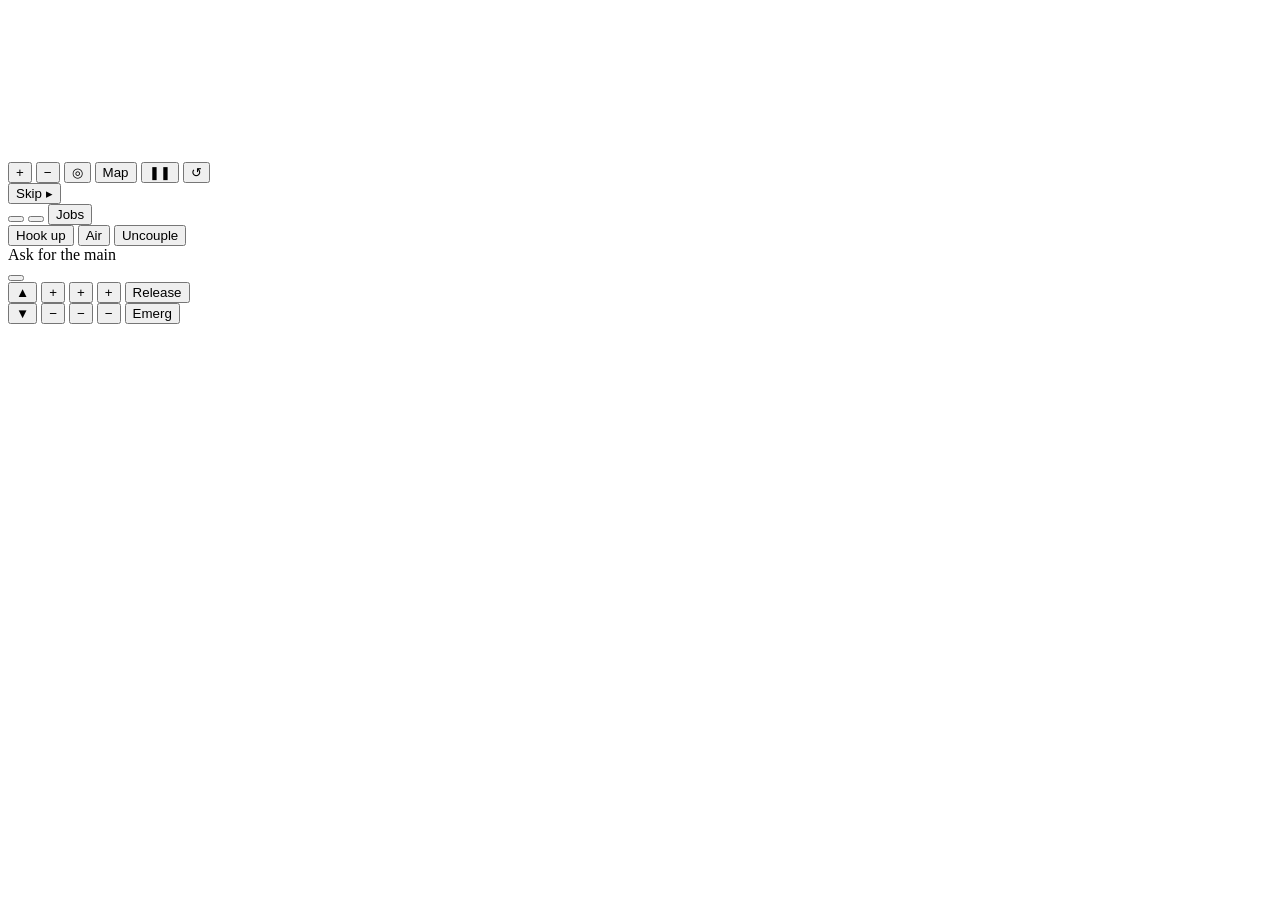
==== src/shell.html @ 63a86a57 "Split the source into src/, built into the one index.html (#113) index.html is now built from src/ b" ====
<!doctype html>
<html lang="en">
<head>
<meta charset="utf-8">
<meta name="viewport" content="width=device-width, initial-scale=1, viewport-fit=cover">
<meta name="theme-color" content="#000000">
<title>Switching Game</title>
<style>
/* build: style.css */
</style>
</head>
<body>
<div id="view"><canvas id="yard"></canvas>
  <div id="zoom">
    <button id="zoomIn" aria-label="Zoom in">+</button>
    <button id="zoomOut" aria-label="Zoom out">−</button>
    <button id="followBtn" aria-label="Follow the loco">◎&#xFE0E;</button>
    <button id="mapBtn" aria-label="Map">Map</button>
    <button id="pauseBtn" aria-label="Pause">❚❚</button>
    <button id="newYardBtn" aria-label="New yard">↺&#xFE0E;</button>
  </div>
  <div id="clockBar">
    <div id="clock"><b id="clockTime"></b><span id="clockShift"></span></div>
    <button id="skipBtn">Skip ▸&#xFE0E;</button>
  </div>
  <button id="jobChip"></button>
  <button id="mainChip"></button>
  <button id="jobsBtn">Jobs</button>
  <div id="skipMenu"></div>
  <div id="couplingMenu">
    <button id="hookBtn">Hook up</button>
    <button id="airBtn">Air</button>
    <button id="uncoupleBtn">Uncouple</button>
  </div>
  <div id="mainMenu"><span>Ask for the main</span></div>
  <div id="carCard"><div id="carText"></div><button id="handBrakeBtn"></button></div>
  <div id="sheet"></div>
</div>
<div id="bar">
  <div id="readout"></div>
  <div id="controls">
    <button id="revUp" aria-label="Reverser toward forward">▲&#xFE0E;</button>
    <button id="thrUp" aria-label="Throttle up">+</button>
    <button id="lbUp" aria-label="Loco brake on">+</button>
    <button id="tbUp" aria-label="Train brake on">+</button>
    <button id="releaseBtn" class="word">Release</button>
    <div class="lever" id="revLever"></div>
    <div class="lever" id="thrLever"></div>
    <div class="lever" id="lbLever"></div>
    <div class="lever" id="tbLever"></div>
    <div class="spacer"></div>
    <button id="revDown" aria-label="Reverser toward reverse">▼&#xFE0E;</button>
    <button id="thrDown" aria-label="Throttle down">−</button>
    <button id="lbDown" aria-label="Loco brake off">−</button>
    <button id="tbDown" aria-label="Train brake off">−</button>
    <button id="emergBtn" class="word">Emerg</button>
  </div>
</div>
<script>
"use strict";
(() => {
  // build: sections
})();
</script>
</body>
</html>
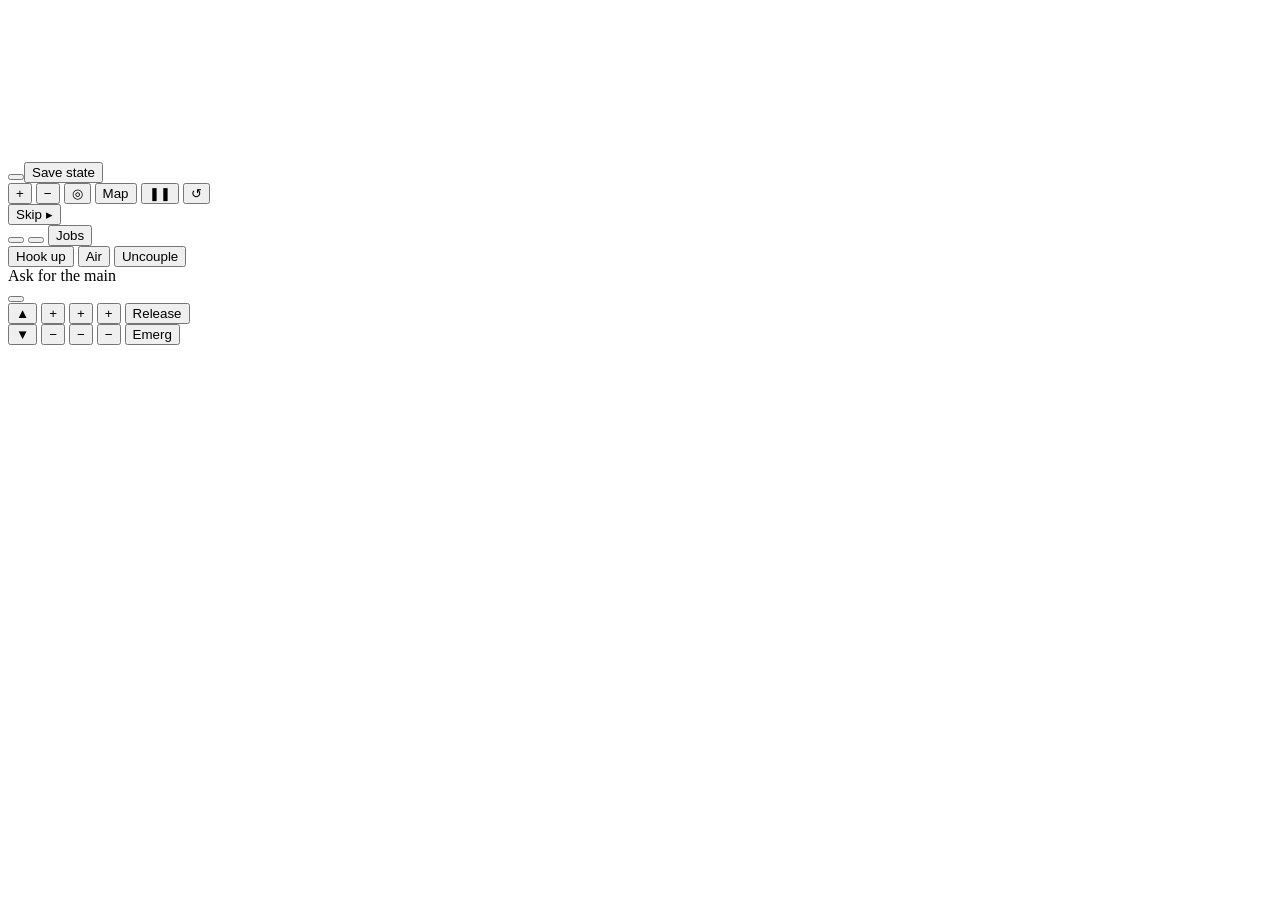
==== commit 7c50dd82: "Dev overlay: ids and hidden state over play, a panel of STATE, Save state (#42) A long press on the " ====
--- a/src/shell.html
+++ b/src/shell.html
@@ -11,6 +11,8 @@
 </head>
 <body>
 <div id="view"><canvas id="yard"></canvas>
+  <!-- The dev overlay's panel (#42), first so the menus, card and sheet open over it. -->
+  <div id="devPanel"><div id="devTop"><button id="devHead"></button><button id="devSave">Save state</button></div><div id="devBody"></div></div>
   <div id="zoom">
     <button id="zoomIn" aria-label="Zoom in">+</button>
     <button id="zoomOut" aria-label="Zoom out">−</button>
@@ -37,7 +39,7 @@
   <div id="sheet"></div>
 </div>
 <div id="bar">
-  <div id="readout"></div>
+  <div id="readout"><span id="readoutText"></span><small id="version"></small></div>
   <div id="controls">
     <button id="revUp" aria-label="Reverser toward forward">▲&#xFE0E;</button>
     <button id="thrUp" aria-label="Throttle up">+</button>
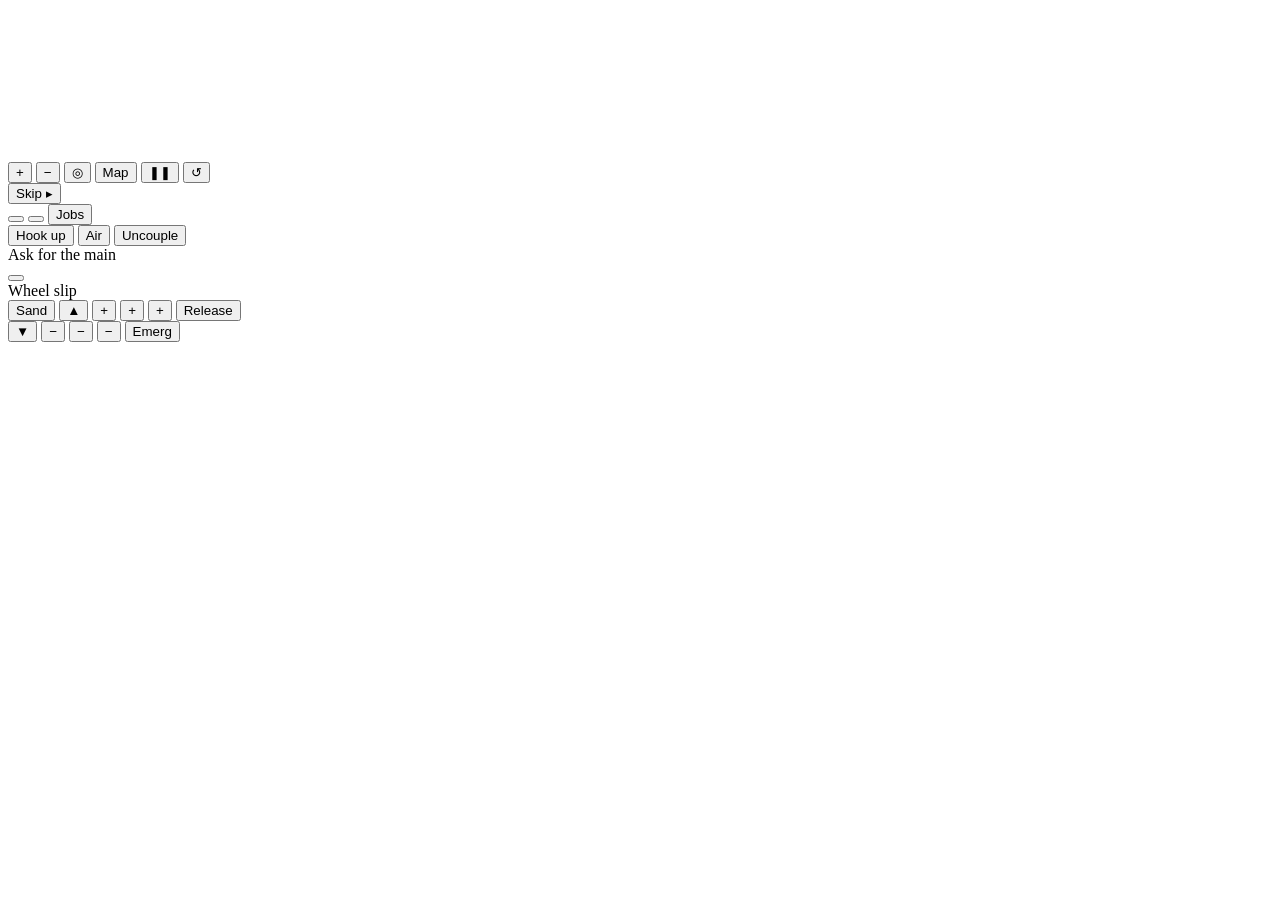
==== commit d16b784a: "Diesel-electric traction: an ALCO RSD-35 yard engine, 8 notches, slip, motor heat, fuel (#117) The y" ====
--- a/src/shell.html
+++ b/src/shell.html
@@ -11,8 +11,6 @@
 </head>
 <body>
 <div id="view"><canvas id="yard"></canvas>
-  <!-- The dev overlay's panel (#42), first so the menus, card and sheet open over it. -->
-  <div id="devPanel"><div id="devTop"><button id="devHead"></button><button id="devSave">Save state</button></div><div id="devBody"></div></div>
   <div id="zoom">
     <button id="zoomIn" aria-label="Zoom in">+</button>
     <button id="zoomOut" aria-label="Zoom out">−</button>
@@ -39,8 +37,11 @@
   <div id="sheet"></div>
 </div>
 <div id="bar">
-  <div id="readout"><span id="readoutText"></span><small id="version"></small></div>
+  <div id="readout"></div>
   <div id="controls">
+    <div id="loadMeter"></div>
+    <div id="slipLight">Wheel slip</div>
+    <button id="sandBtn" class="word">Sand</button>
     <button id="revUp" aria-label="Reverser toward forward">▲&#xFE0E;</button>
     <button id="thrUp" aria-label="Throttle up">+</button>
     <button id="lbUp" aria-label="Loco brake on">+</button>
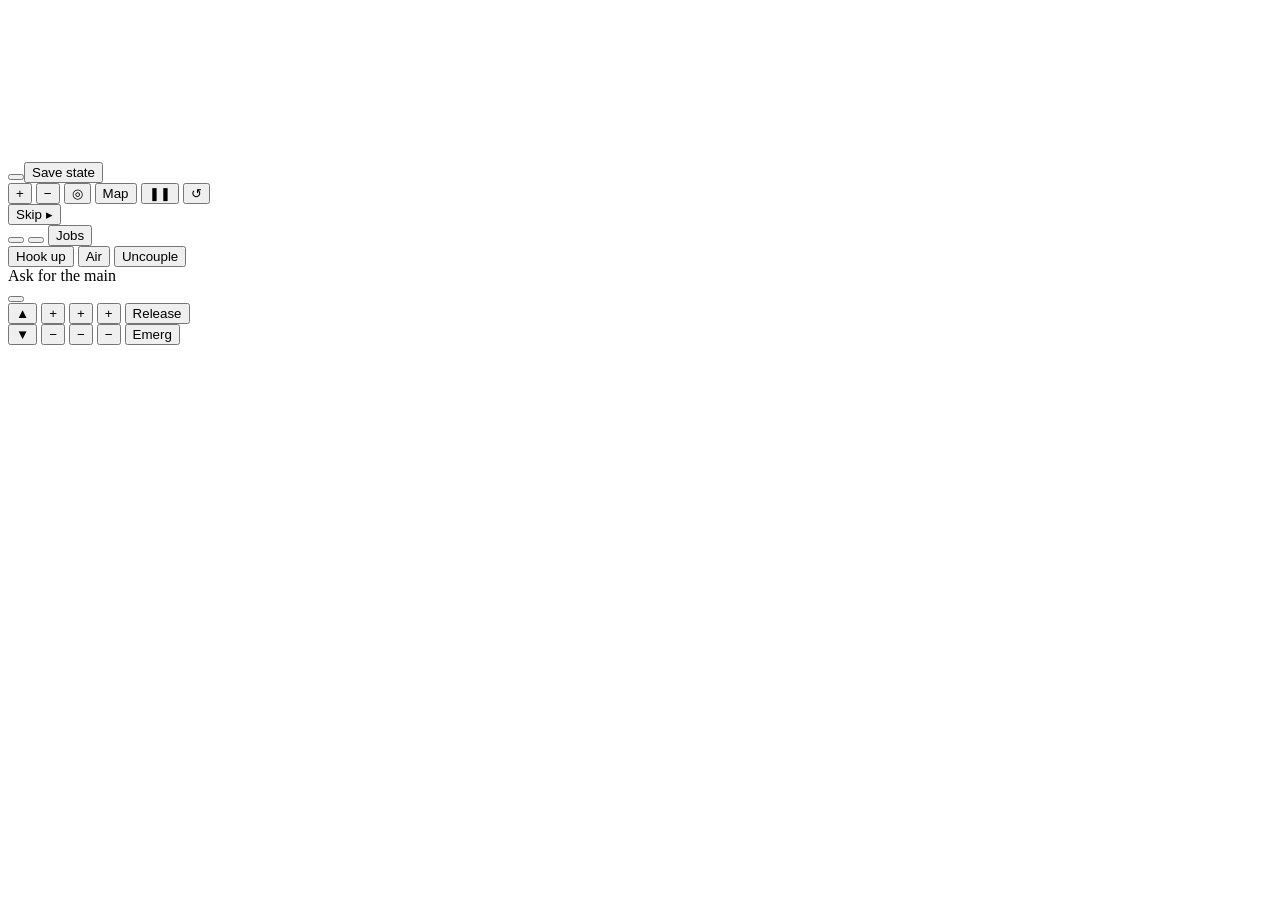
==== commit b4b19684: "Merge pull request #125 from GodOfWards/claude/project-thread-9slsdl Dev overlay — ids, hidden state" ====
--- a/src/shell.html
+++ b/src/shell.html
@@ -11,6 +11,8 @@
 </head>
 <body>
 <div id="view"><canvas id="yard"></canvas>
+  <!-- The dev overlay's panel (#42), first so the menus, card and sheet open over it. -->
+  <div id="devPanel"><div id="devTop"><button id="devHead"></button><button id="devSave">Save state</button></div><div id="devBody"></div></div>
   <div id="zoom">
     <button id="zoomIn" aria-label="Zoom in">+</button>
     <button id="zoomOut" aria-label="Zoom out">−</button>
@@ -37,11 +39,8 @@
   <div id="sheet"></div>
 </div>
 <div id="bar">
-  <div id="readout"></div>
+  <div id="readout"><span id="readoutText"></span><small id="version"></small></div>
   <div id="controls">
-    <div id="loadMeter"></div>
-    <div id="slipLight">Wheel slip</div>
-    <button id="sandBtn" class="word">Sand</button>
     <button id="revUp" aria-label="Reverser toward forward">▲&#xFE0E;</button>
     <button id="thrUp" aria-label="Throttle up">+</button>
     <button id="lbUp" aria-label="Loco brake on">+</button>
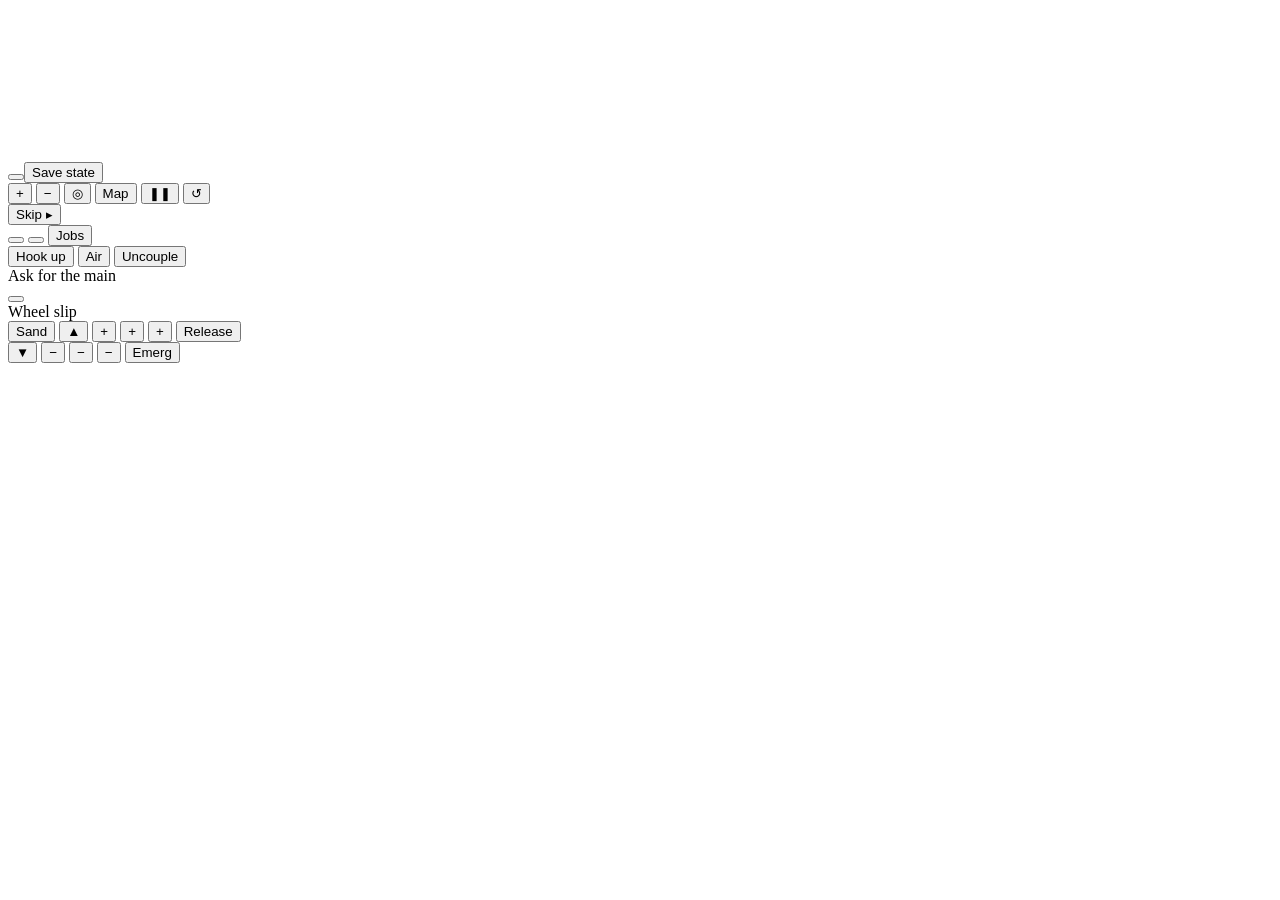
==== commit 50b6d424: "Merge remote-tracking branch 'origin/main' into claude/project-thread-37s8iw # Conflicts: #	docs/dec" ====
--- a/src/shell.html
+++ b/src/shell.html
@@ -39,8 +39,11 @@
   <div id="sheet"></div>
 </div>
 <div id="bar">
-  <div id="readout"><span id="readoutText"></span><small id="version"></small></div>
+  <div id="readout"><span id="readoutText"></span><span id="fuelGauge" class="fuel"></span><small id="version"></small></div>
   <div id="controls">
+    <div id="loadMeter"></div>
+    <div id="slipLight">Wheel slip</div>
+    <button id="sandBtn" class="word">Sand</button>
     <button id="revUp" aria-label="Reverser toward forward">▲&#xFE0E;</button>
     <button id="thrUp" aria-label="Throttle up">+</button>
     <button id="lbUp" aria-label="Loco brake on">+</button>
